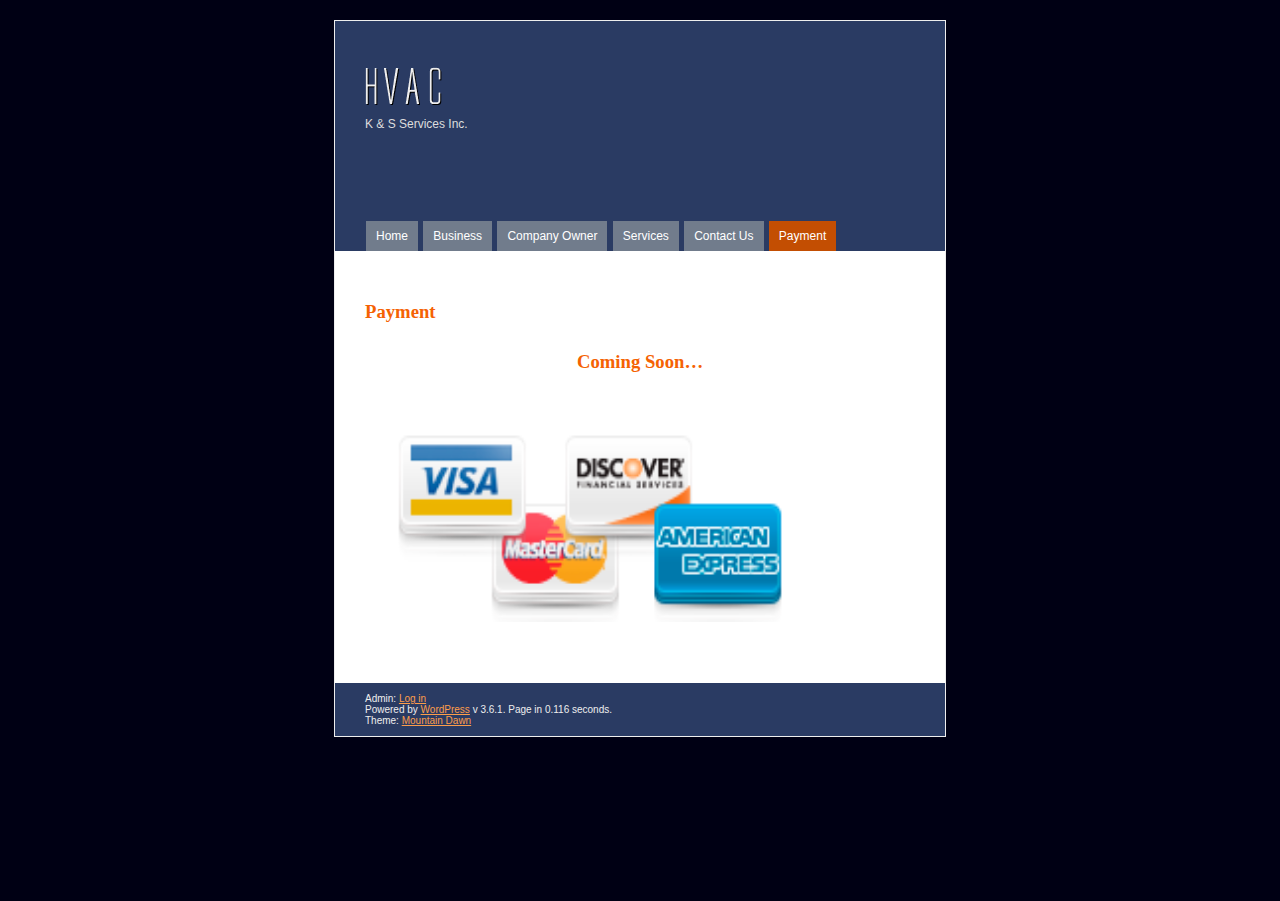
==== Payment.html @ e1d789ab "additional pages" ====
<!DOCTYPE html PUBLIC "-//W3C//DTD XHTML 1.0 Transitional//EN" "http://www.w3.org/TR/xhtml1/DTD/xhtml1-transitional.dtd">
<!-- saved from url=(0032)http://localhost/K&S/?page_id=96 -->
<html xmlns="http://www.w3.org/1999/xhtml"><head profile="http://gmpg.org/xfn/11"><meta http-equiv="Content-Type" content="text/html; charset=UTF-8">
<title>HVAC » Payment</title>

<meta name="generator" content="Bluefish 1.0.7">
<link rel="stylesheet" href="css/style.css" type="text/css" media="screen">
<link rel="alternate" type="application/rss+xml" title="RSS 2.0" href="http://localhost/K&S/?feed=rss2">
<link rel="alternate" type="text/xml" title="RSS .92" href="http://localhost/K&S/?feed=rss">
<link rel="alternate" type="application/atom+xml" title="Atom 0.3" href="http://localhost/K&S/?feed=atom">
<link rel="pingback" href="http://localhost/K&S/xmlrpc.php">
<meta name="robots" content="noindex,nofollow">
<link rel="alternate" type="application/rss+xml" title="HVAC » Payment Comments Feed" href="http://localhost/K&S/?feed=rss2&page_id=96">
<link rel="EditURI" type="application/rsd+xml" title="RSD" href="http://localhost/K&S/xmlrpc.php?rsd">
<link rel="wlwmanifest" type="application/wlwmanifest+xml" href="http://localhost/K&S/wp-includes/wlwmanifest.xml"> 
<link rel="prev" title="Business" href="http://localhost/K&S/">
<meta name="generator" content="WordPress 3.6.1">
<link rel="canonical" href="./Payment_files/Payment.html">
	<link rel="archives" title="October 2013" href="http://localhost/K&S/?m=201310">
</head>
<body>
<div id="page">
<div id="header">
	<h1><a href="http://localhost/K&S"><img src="php/headerimage.php" alt="HVAC"></a></h1>
	<div class="description">K &amp; S Services Inc.</div>
</div>
<div id="navcontainer">
<ul id="navlist">
                <li class="page_item"><a href="http://localhost/K&S">Home</a></li>
                <li class="page_item page-item-43"><a href="http://localhost/K&S/">Business</a></li>
<li class="page_item page-item-14"><a href="http://localhost/K&S/?page_id=14">Company Owner</a></li>
<li class="page_item page-item-28"><a href="http://localhost/K&S/?page_id=28">Services</a></li>
<li class="page_item page-item-21"><a href="http://localhost/K&S/?page_id=21">Contact Us</a></li>
<li class="page_item page-item-96 current_page_item"><a href="./Payment_files/Payment.html">Payment</a></li>
        
</ul>
</div>

<div id="content" class="narrowcolumn">

		
		<div class="pagepost">
	
		<h2 id="post-96">Payment</h2>


		
			<div class="entrytext">
	
				<h2 style="text-align: center;">Coming Soon…</h2>
<h1 style="text-align: center;"><a href="./Payment_files/cards.png"><img class=" wp-image-97 aligncenter" alt="cards" src="images/cards.png" width="400" height="200"></a></h1>
	
					
			</div>
				
		</div>

	  		  	
	
</div>

<div id="footer">

	<p class="center">
	
Admin:  <a href="http://localhost/K&S/wp-login.php">Log in</a><br>
Powered by <a href="http://wordpress.org/">WordPress</a> v 3.6.1. Page in 0.116 seconds.<br>
Theme: <a href="http://ulyssesonline.com/">Mountain Dawn</a>

	</p>
	
</div>

</div>




</body></html>
---- css/style.css ----
/* 
Theme Name: Mountain Dawn
Theme URI: http://ulyssesonline.com/2008/01/04/the-mountain-dawn-theme/
Description: A simple single column WordPress theme.
Author: Ulysses Ronquillo
Author URI: http://ulyssesonline.com
Version: 0.3
Tags: one columns, fixed width, blue, green, orange, widgets, no sidebar, graphics free

The CSS, XHTML and design is released under GPL:
http://www.opensource.org/licenses/gpl-license.php

*/

/* Begin Typography & Colors */

body {
	font-size: 62.5%; /* Resets 1em to 10px */
	font-family: Verdana, Arial, Sans-Serif;
	color: #333;
	background-color: #000014;
	text-align: center;	
	}

#page {
	background-color: #fff;
	text-align: left;
        border: 1px solid #eee;
	}

#header {
        background-color: #2A3B63;
	}
	
#content {
	font-size: 1.1em
	}

#footer {
        background-color: #2A3B63;
}

.widecolumn .entry p {
	font-size: 1.05em;
	}

.narrowcolumn .entry, .widecolumn .entry {
	line-height: 1.65em;
	}

.narrowcolumn .entrytext, .widecolumn .entrytext {
        line-height: 1.65em; 
        }

.widecolumn {
	line-height: 1.65em;
	}
	
.narrowcolumn .postmetadata {
	text-align: left;
	}

.alt {
	background-color: #f5f5f5;
	border: 1px solid #ddd;
	}

small {
	font-family: Verdana, Arial, Helvetica, Sans-Serif;
	font-size: 0.9em;
	line-height: 1.5em;
	}

strong {
	color: #F56203;
       }

h1 {
	font-family: Trebuchet MS, New Times Roman, Serif;
	font-weight: bold;
	}

h2, h3, h4 {
        font-family: Georgia, New Times Roman, Serif
}

h1 {
	font-size: 3.4em;
	text-align: left;
	text-transform: lowercase;
        letter-spacing: 0.05em;
        font-style: italic;
	}

.description {
	font-size: 1.2em;
	text-align: left;
	color:#ddd;
	}

h2 {
	font-size: 1.7em;
	}

h2.pagetitle {
	font-size: 1.7em;
	}
	
#sidebar {
        border: none;
	}
	
#sidebar h2 {
	font-family: Arial, Sans-Serif;
	font-size: 1.4em;
	}

h3 {
	font-size: 1.5em;
	}

h4 {
	font-size: 1.3em;
	}
	
h1, h1 a, h1 a:hover, h1 a:visited {
	text-decoration: none;
	color: #2A3B63;
	}
	
h2, h2 a, h2 a:visited, h3, h3 a, h3 a:visited, h4 {
	color: #F56203;
	}

h2 a, h2 a:hover, h2 a:visited, h3 a, h3 a:hover, h3 a:visited, #wp-calendar caption, cite {
	text-decoration: underline;
	}

.entry p a:visited {
	color: #F56203;
	}

.commentlist li, #commentform input, #commentform textarea {
	font: 0.9em Verdana, Arial, Sans-Serif;
	}
	
.commentlist li {
	font-weight: bold;
	}

.commentlist cite, .commentlist cite a {
	font-weight: bold;
	font-style: normal;
	font-size: 1.1em;
	}

.commentlist p {
	font-weight: normal;
	line-height: 1.5em;
	text-transform: none;
	}

#commentform p {
	font-family: Verdana, Arial, Sans-Serif;
	}

.commentmetadata {
	font-weight: normal;
	}

#sidebar {
	font: 1em Arial, Sans-Serif;
	}

small, #sidebar ul ul li, #sidebar ul ol li, .nocomments, .postmetadata, blockquote, strike {
	color: #666;
	}
	
code {
	font: 1.1em 'Courier New', Courier, Fixed;
	}

acronym, abbr, span.caps
{
	font-size: 0.9em;
	letter-spacing: .07em;
	}

a, h2 a:hover, h3 a:hover {
        color: #588E03;
	text-decoration: underline;
	}

a:hover {
	color: #777;
	text-decoration: underline;
	}
	
#wp-calendar #prev a #next a {
	font-size: 9pt;
	}

#wp-calendar a {
	text-decoration: none;
	}

#wp-calendar caption {
	font: bold 1.3em Arial, Sans-Serif;
	text-align: center;
	}

#wp-calendar th {
	font-style: normal;
	text-transform: capitalize;
	}

/* End Typography & Colors */


/* Begin Structure */

body {
	margin: 0;
	padding: 0 0 20px 0; 
	}

#page {
	margin: 20px auto;
	padding: 0;
	width: 610px;
	}
	
#header {
	padding: 0;
	margin: 0 auto;
	height: 200px;
	width: 100%;
	}

.narrowcolumn {
	float: right;
	padding: 20px 30px 20px 30px;
	margin: 0px 0 0;
	width: 550px;
}

.widecolumn {
	padding: 20px 0 20px 0;
	margin: 5px 0 0 40px;
	width: 550px;
	}

.superwidecolumn {
	padding: 20px 0 20px 0;
	margin: 5px 0 0 40px;
	width: 550px;
	}

.pagepost {
	margin: 0 0 40px;
	text-align:left;
	}
	
.post {
	margin: 0 0 40px;
	text-align: left;
	}

.widecolumn .post {
	margin: 0;
	}

.narrowcolumn .postmetadata {
        margin: 20px 0 5px 0;
	padding-top: 5px;
	}

.widecolumn .postmetadata {
        margin: 20px 0 5px 0;
	}
	
#footer {
	padding: 0;
	margin: 0;
	width: 100%;
	clear: both;
	}

#footer p {
	margin: 0;
	padding: 10px 0 10px 30px;
	text-align: left;
        color: #eee;
	}

#footer a {
        color:#FC9D4A;
}

/* End Structure */


/*	Begin Headers */

h1 {
	padding: 40px 0 0 25px;
	margin: 0;
	}

.description {
	padding: 0 0 0 30px;
	}

h2 {
	margin: 30px 0 10px 0;
        padding: 0;
	}

h2.pagetitle {
	margin: 30px 0 10px 0;
        padding: 0; 
	}

#sidebar h2 {
	margin: 30px 0 0;
	padding: 0;
	}

h3 {
	padding: 0;
	margin: 30px 0 0;
	}

h3.comments {
	padding: 0;
	margin: 40px auto 20px ;
	}
	
/* End Headers */


/* Begin Sidebar */

#sidebar {
	padding:0;
	margin:0;
	width: 550px;
	}	

#sidebar form {
	margin: 0;
	}

/* End Sidebar */


/* Begin Navigation  */


#navcontainer{
        background-color:#2A3B63 ;
        padding: 8px 0;
}

#navcontainer ul .current_page_item a { 
	background-color:#C34E02;
}

ul#navlist {
	margin:0;
	padding:0 0 0 30px;
	margin:0;
	white-space: nowrap;
	text-align: left;
	font-size: 1.2em;
	font-family: Arial, Sans-Serif;
}

#navlist li {
        padding: 0 1px;
	display: inline;
	list-style-type: none;
}

#navlist a { padding: 8px 10px; }

#navlist a:link, #navlist a:visited {
	color: #fff;
	background-color: #717C8C;
	text-decoration: none;
}

#navlist a:hover {
	color: #fff;
	background-color: #588E03;
	text-decoration: none;
}

/* End of Navigation */



/* Begin Lists

	Special stylized non-IE bullets
	Do not work in Internet Explorer, which merely default to normal bullets. */

html>body .entry ul {
	margin-left: 0px;
	padding: 0 0 0 30px;
	list-style: none;
	padding-left: 10px;
	text-indent: -10px;
	} 

html>body .entry li {
	margin: 0 0 0 10px;
        padding: 0 0 0 10px;
	}

.pagepost ul li, .post ul li {
        list-style-type: square;
        }

.entry ul li:before, #sidebar ul ul li:before {
	}

.entry ol {
	padding: 0 0 0 35px;
	margin: 0;
	}

.entry ol li {
	margin: 0;
	padding: 0;
	}

.postmetadata ul, .postmetadata li {
	display: inline;
	list-style-type: none;
	list-style-image: none;
	}
	
#sidebar ul, #sidebar ul ol {
	margin: 0;
	padding: 0;
	}

#sidebar ul li {
	list-style-type: none;
	list-style-image: none;
	margin-bottom: 15px;
	}

#sidebar ul p, #sidebar ul select {
	margin: 5px 0 8px;
	}

#sidebar ul ul, #sidebar ul ol {
	margin: 5px 0 0 10px;
	}

#sidebar ul ul ul, #sidebar ul ol {
	margin: 0 0 0 10px;
	}

ol li, #sidebar ul ol li {
	list-style: decimal outside;
	}

#sidebar ul ul li, #sidebar ul ol li {
	margin: 3px 0 0;
	padding: 0;
	}

/* End Entry Lists */


/* Begin Form Elements */

#searchform {
	margin: 10px auto;
	padding: 5px 3px; 
	text-align: left;
	}

#sidebar #searchform #s {
	width: 150px;
	padding: 2px;
        background-color: #eee;
        color: #333;
	}

#sidebar #searchsubmit {
	padding: 1px;
	background-color: #eee;
        color: #333;
	}

.entry form { /* This is mainly for password protected posts, makes them look better. */
	text-align:center;
	}

select {
	width: 130px;
	}

#commentform input {
	width: 170px;
	padding: 2px;
	margin: 5px 5px 1px 0;
        color: #333;	
        background-color: #f7f7f7;
        border: 1px solid #ccc;
	}

#commentform textarea {
	width: 540px;
	padding: 2px;
        background-color: #f7f7f7;
        border: 1px solid #ccc;
        color: #333;
	}

#commentform #submit {
	margin: 0 4px 0 0;
	float: right;
        border: 1px solid #ccc;
	}

input, textarea {
        padding-left:2px;
        color: #333;
	}	

/* End Form Elements */


/* Begin Comments*/

.alt {
	margin: 0;
	padding: 10px;
	}

.commentlist {
	padding: 0;
	text-align: left;
	}

.commentlist li {
	margin: 15px 0 3px;
	padding: 5px 10px 3px;
	list-style: none;
	}

.commentlist p {
	margin: 10px 5px 10px 0;
	}

#commentform p {
	margin: 5px 0;
	}

.nocomments {
	text-align: center;
	margin: 0;
	padding: 0;
	}

.commentmetadata {
	margin: 0;
	display: block;
	}

/* End Comments */


/* Begin Calendar */

#wp-calendar {
	empty-cells: show;
	margin: 10px auto 0;
	width: 155px;
	}

#wp-calendar #next a {
	padding-right: 10px;
	text-align: right;
	}

#wp-calendar #prev a {
	padding-left: 10px;
	text-align: left;
	}

#wp-calendar a {
	display: block;
	}

#wp-calendar caption {
	text-align: left;
	width: 100%;
        margin: 0;	
	}

#wp-calendar td {
	padding: 3px 0;
	text-align: center;
	}

#wp-calendar td.pad:hover { /* Doesn't work in IE */
	background-color: #fff; 
	}

#wp-calendar {
        margin: 0;
}

/* End Calendar */


/* Begin Various Tags & Classes */

acronym, abbr, span.caps {
	cursor: help;
	}

acronym, abbr {
	border-bottom: 1px dashed #999;
	}

blockquote {
        border-left: 1px solid #ccc;
        padding-left: 10px;
}

hr {
	display: none;
	}
 
.center {
	text-align: center;
	}

img {
        border: 0;
}

.post img, .postpage img {
        padding: 1px;
        border: none;
	}

.entry img, .entrytext img {
	margin:0;
        padding:1px;
        border: none;
	}

.navigation {
	display: block;
	text-align: center;
	margin-top: 10px;
	margin-bottom: 60px;
	}
	
.widget_search {
	padding: 0;
        margin: 30px 0 0 0;
}
	
.widget_search input {
	margin: 2px 0;
	padding: 1px;
	color: #333;
	background-color: #eee;
}

html {
        min-height: 100%;
        margin-bottom: 1px;
}

.embed {
	width:48%;
	float:left;
        padding:0 0 0 10px;
        margin:0 0 20px 0;
}

#personalpic img {
        padding:0;
	margin:0 10px 0 0;
	border: none;
	float:left;
}

.highlighted li {
        background-color:#ffe;
        border:1px solid #ddd;
}

#contact legend {
       font-size: 1.5em;
       color:#F56203;
}

table.center {
       margin-left:auto; margin-right:auto;
}

.post table {
       margin: 10px 0;
}

.post table th {
      background-color: #F56203;
}

.post table td {
      background-color: #f7f7f7;
}

.left {
      float: left;
      margin: 0 0 0 40px;
}

.right {
      float: right;
      margin: 0 40px 0 0;
}

.aligncenter, div.aligncenter {
    display: block;
    margin-left: auto;
    margin-right: auto;
}

.alignleft {
        text-align: left;
        float: left;
}

.alignright {
        text-align: right;
        float: right;
}
	
.gravatar img {
	float:right;
	margin-top:-15px;
}

.wp-caption {
   border: 1px solid #ddd;
   text-align: center;
   background-color: #f3f3f3;
   padding-top: 4px;
   margin: 10px;
}

.wp-caption img {
   margin: 0;
   padding: 0;
   border: 0 none;
}

.wp-caption p.wp-caption-text {
   font-size: 11px;
   line-height: 17px;
   padding: 0 4px 5px;
   margin: 0;
}

/* End Various Tags & Classes*/
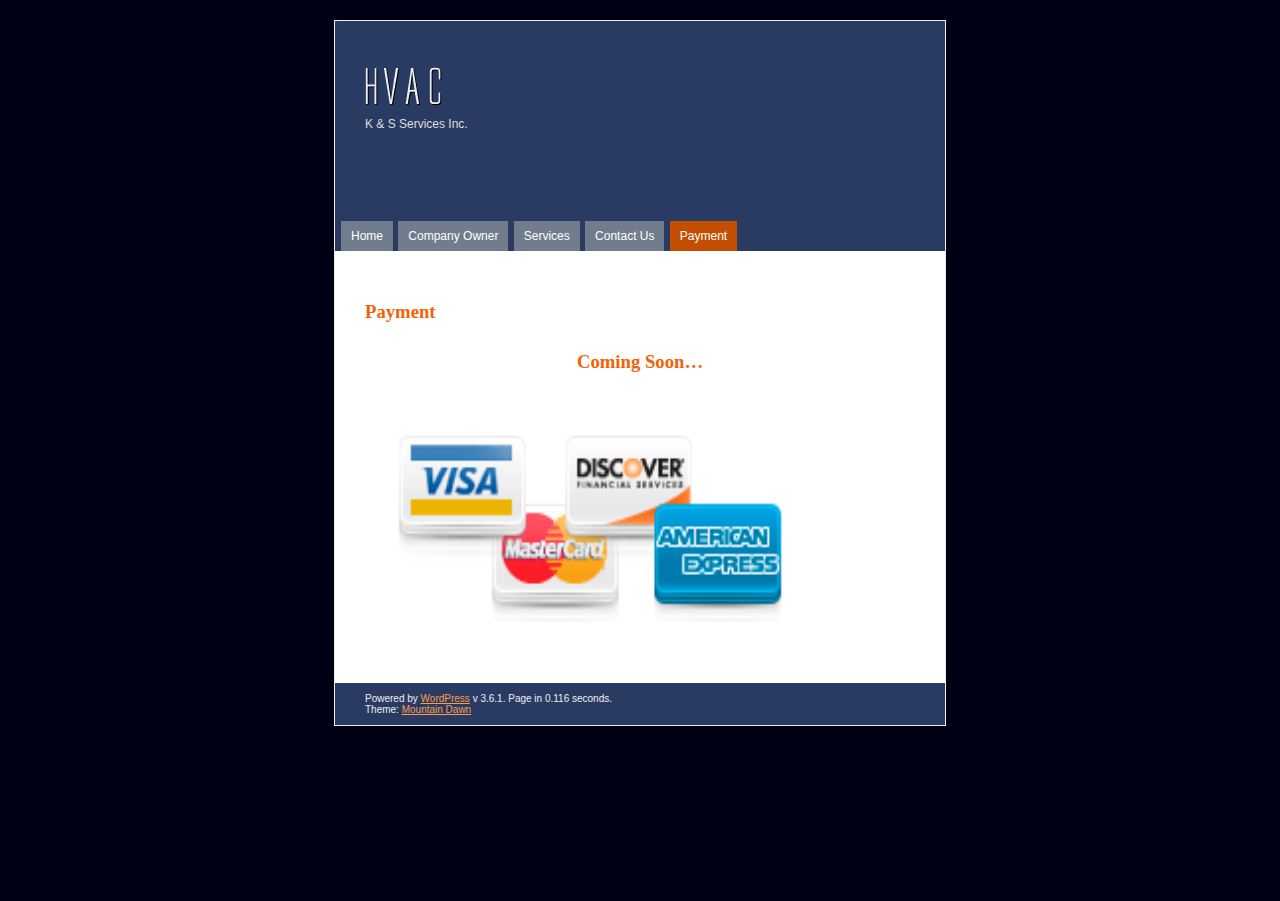
==== commit dd8bc724: "fixed internal links" ====
--- a/Payment.html
+++ b/Payment.html
@@ -5,7 +5,8 @@
 
 <meta name="generator" content="Bluefish 1.0.7">
 <link rel="stylesheet" href="css/style.css" type="text/css" media="screen">
-<link rel="alternate" type="application/rss+xml" title="RSS 2.0" href="http://localhost/K&S/?feed=rss2">
+
+<!-- <link rel="alternate" type="application/rss+xml" title="RSS 2.0" href="http://localhost/K&S/?feed=rss2">
 <link rel="alternate" type="text/xml" title="RSS .92" href="http://localhost/K&S/?feed=rss">
 <link rel="alternate" type="application/atom+xml" title="Atom 0.3" href="http://localhost/K&S/?feed=atom">
 <link rel="pingback" href="http://localhost/K&S/xmlrpc.php">
@@ -17,23 +18,26 @@
 <meta name="generator" content="WordPress 3.6.1">
 <link rel="canonical" href="./Payment_files/Payment.html">
 	<link rel="archives" title="October 2013" href="http://localhost/K&S/?m=201310">
+!-->
+
 </head>
 <body>
 <div id="page">
 <div id="header">
-	<h1><a href="http://localhost/K&S"><img src="php/headerimage.php" alt="HVAC"></a></h1>
+	<h1><a href="K-S-HVAC"><img src="php/headerimage.php" alt="HVAC"></a></h1>
 	<div class="description">K &amp; S Services Inc.</div>
 </div>
+
 <div id="navcontainer">
-<ul id="navlist">
-                <li class="page_item"><a href="http://localhost/K&S">Home</a></li>
-                <li class="page_item page-item-43"><a href="http://localhost/K&S/">Business</a></li>
-<li class="page_item page-item-14"><a href="http://localhost/K&S/?page_id=14">Company Owner</a></li>
-<li class="page_item page-item-28"><a href="http://localhost/K&S/?page_id=28">Services</a></li>
-<li class="page_item page-item-21"><a href="http://localhost/K&S/?page_id=21">Contact Us</a></li>
-<li class="page_item page-item-96 current_page_item"><a href="./Payment_files/Payment.html">Payment</a></li>
-        
-</ul>
+
+	<ul id="navlist">
+
+        <li class="page_item page-item-43"><a href="index.html">Home</a></li>
+		<li class="page_item page-item-14"><a href="CompanyOwner.html">Company Owner</a></li>
+		<li class="page_item page-item-28"><a href="Services.html">Services</a></li>
+		<li class="page_item page-item-21"><a href="ContactUs.html">Contact Us</a></li>
+		<li class="page_item page-item-96 current_page_item"><a href="Payment.html">Payment</a></li>
+    </ul>
 </div>
 
 <div id="content" class="narrowcolumn">
@@ -62,8 +66,7 @@
 <div id="footer">
 
 	<p class="center">
-	
-Admin:  <a href="http://localhost/K&S/wp-login.php">Log in</a><br>
+
 Powered by <a href="http://wordpress.org/">WordPress</a> v 3.6.1. Page in 0.116 seconds.<br>
 Theme: <a href="http://ulyssesonline.com/">Mountain Dawn</a>
 
--- a/css/style.css
+++ b/css/style.css
@@ -2,10 +2,10 @@
 Theme Name: Mountain Dawn
 Theme URI: http://ulyssesonline.com/2008/01/04/the-mountain-dawn-theme/
 Description: A simple single column WordPress theme.
-Author: Ulysses Ronquillo
+Author: Ulysses Ronquillo
 Author URI: http://ulyssesonline.com
 Version: 0.3
-Tags: one columns, fixed width, blue, green, orange, widgets, no sidebar, graphics free
+Tags: one columns, fixed width, blue, green, orange, widgets, no sidebar, graphics free
 
 The CSS, XHTML and design is released under GPL:
 http://www.opensource.org/licenses/gpl-license.php
@@ -368,7 +368,7 @@
 
 ul#navlist {
 	margin:0;
-	padding:0 0 0 30px;
+	padding:0 0 0 5px;
 	margin:0;
 	white-space: nowrap;
 	text-align: left;
@@ -731,12 +731,12 @@
       float: right;
       margin: 0 40px 0 0;
 }
-
-.aligncenter, div.aligncenter {
-    display: block;
-    margin-left: auto;
-    margin-right: auto;
-}
+
+.aligncenter, div.aligncenter {
+    display: block;
+    margin-left: auto;
+    margin-right: auto;
+}
 
 .alignleft {
         text-align: left;
@@ -751,27 +751,27 @@
 .gravatar img {
 	float:right;
 	margin-top:-15px;
-}
-
-.wp-caption {
-   border: 1px solid #ddd;
-   text-align: center;
-   background-color: #f3f3f3;
-   padding-top: 4px;
-   margin: 10px;
-}
-
-.wp-caption img {
-   margin: 0;
-   padding: 0;
-   border: 0 none;
-}
-
-.wp-caption p.wp-caption-text {
-   font-size: 11px;
-   line-height: 17px;
-   padding: 0 4px 5px;
-   margin: 0;
-}
+}
+
+.wp-caption {
+   border: 1px solid #ddd;
+   text-align: center;
+   background-color: #f3f3f3;
+   padding-top: 4px;
+   margin: 10px;
+}
+
+.wp-caption img {
+   margin: 0;
+   padding: 0;
+   border: 0 none;
+}
+
+.wp-caption p.wp-caption-text {
+   font-size: 11px;
+   line-height: 17px;
+   padding: 0 4px 5px;
+   margin: 0;
+}
 
 /* End Various Tags & Classes*/
